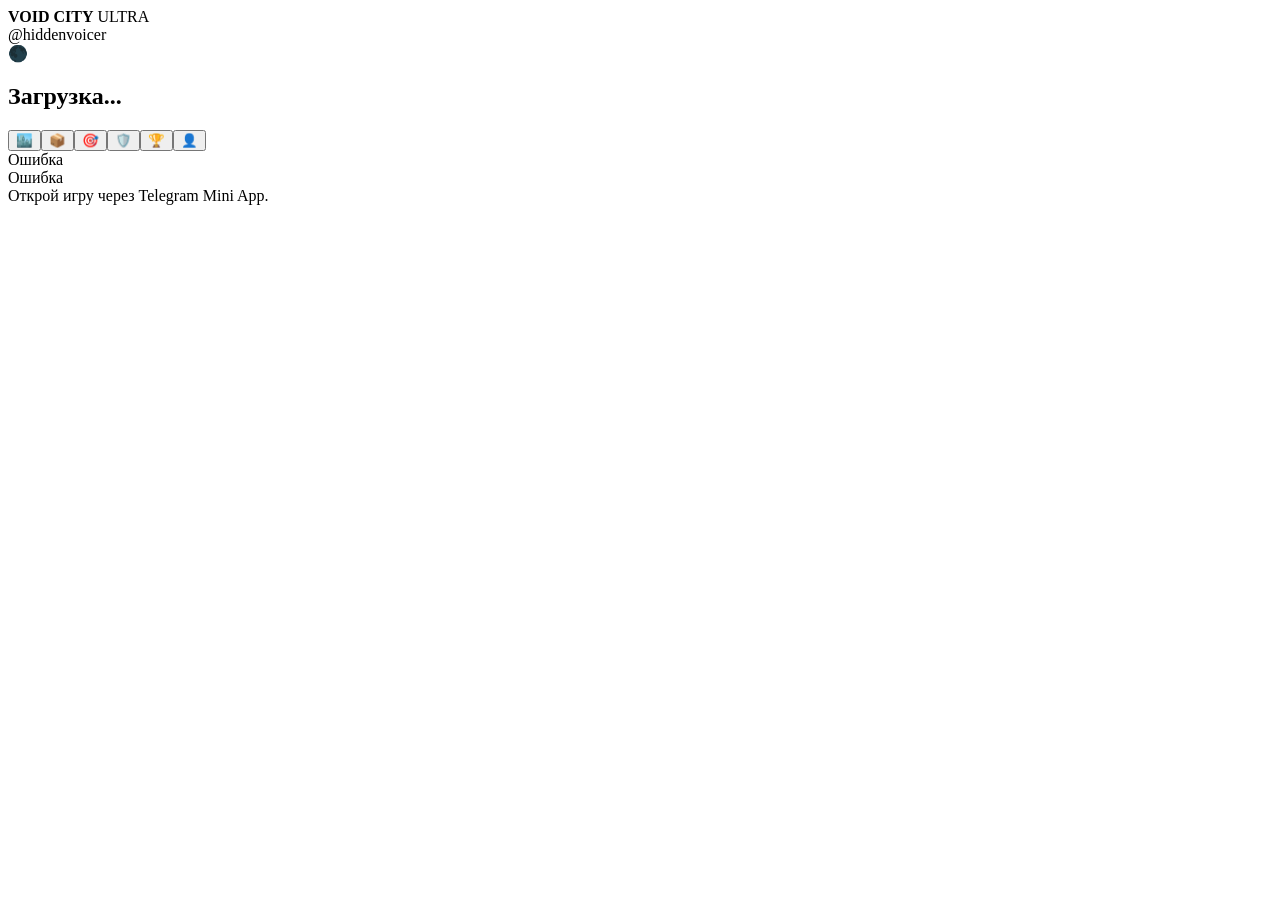
==== web/index.html @ f7659440 "Rename index.html to web/index.html" ====
<!doctype html>
<html lang="ru"><head><meta charset="utf-8"><meta name="viewport" content="width=device-width,initial-scale=1,viewport-fit=cover">
<title>VOID CITY ULTRA</title><script src="https://telegram.org/js/telegram-web-app.js"></script><link rel="stylesheet" href="/web/style.css"></head>
<body><div id="app">
<header><div><b>VOID CITY</b><span> ULTRA</span></div><div id="dev">@hiddenvoicer</div></header>
<section id="hero"><div id="avatar">🌑</div><div><h2 id="name">Загрузка...</h2><div id="lvl"></div><div class="xp"><i id="xpbar"></i></div></div></section>
<nav><button data-tab="city">🏙️</button><button data-tab="market">📦</button><button data-tab="quests">🎯</button><button data-tab="clan">🛡️</button><button data-tab="rating">🏆</button><button data-tab="profile">👤</button></nav>
<main id="content"></main>
<div id="toast"></div></div><script src="/web/app.js"></script></body></html>
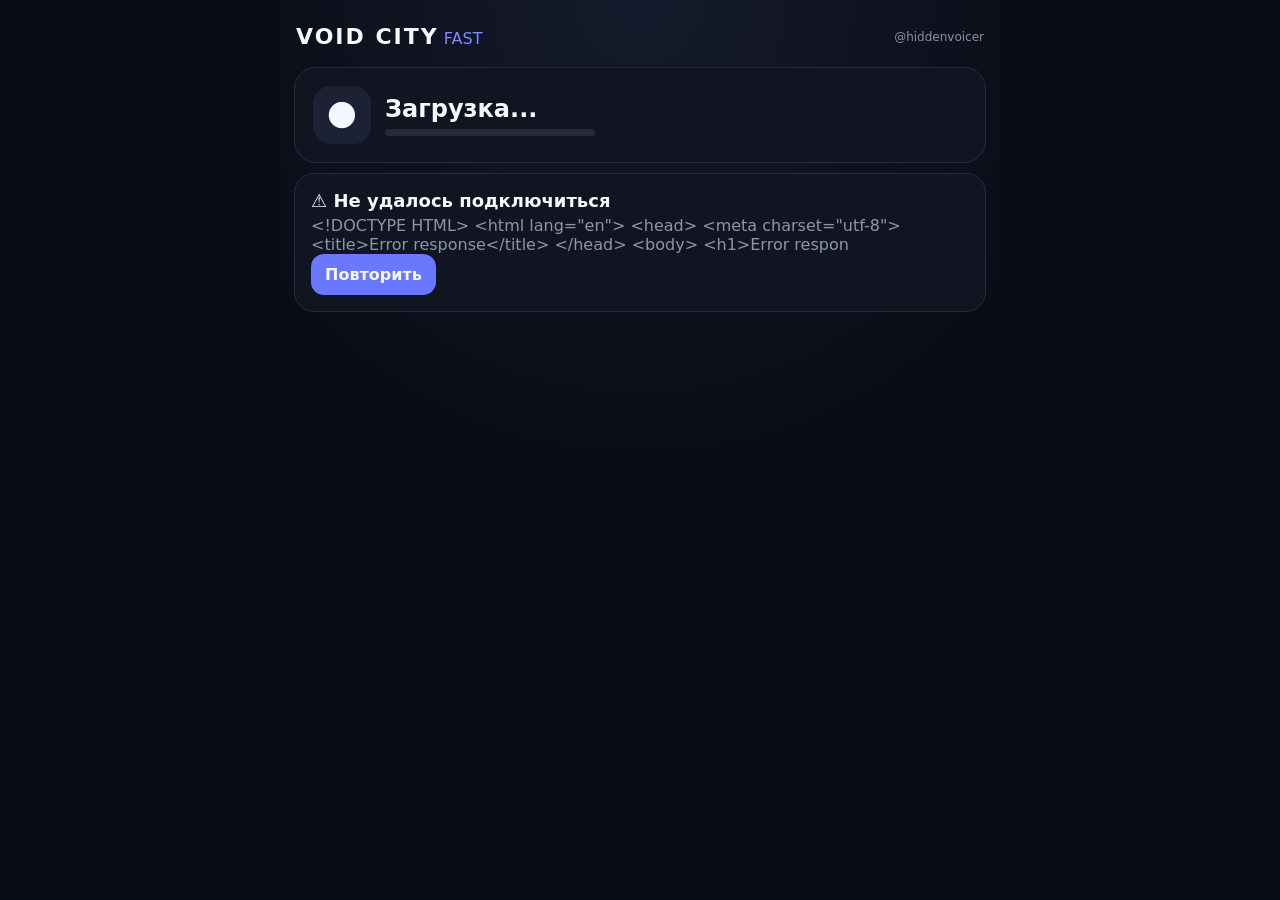
==== commit e7ffbb31: "Enhance HTML structure and metadata Added theme color and color scheme meta tags, updated title and " ====
--- a/web/index.html
+++ b/web/index.html
@@ -1,9 +1,47 @@
 <!doctype html>
-<html lang="ru"><head><meta charset="utf-8"><meta name="viewport" content="width=device-width,initial-scale=1,viewport-fit=cover">
-<title>VOID CITY ULTRA</title><script src="https://telegram.org/js/telegram-web-app.js"></script><link rel="stylesheet" href="/web/style.css"></head>
-<body><div id="app">
-<header><div><b>VOID CITY</b><span> ULTRA</span></div><div id="dev">@hiddenvoicer</div></header>
-<section id="hero"><div id="avatar">🌑</div><div><h2 id="name">Загрузка...</h2><div id="lvl"></div><div class="xp"><i id="xpbar"></i></div></div></section>
-<nav><button data-tab="city">🏙️</button><button data-tab="market">📦</button><button data-tab="quests">🎯</button><button data-tab="clan">🛡️</button><button data-tab="rating">🏆</button><button data-tab="profile">👤</button></nav>
+<html lang="ru">
+<head>
+<meta charset="utf-8">
+<meta name="viewport" content="width=device-width,initial-scale=1,viewport-fit=cover">
+<meta name="theme-color" content="#090b12">
+<meta name="color-scheme" content="dark">
+<title>VOID CITY</title>
+
+<script src="https://telegram.org/js/telegram-web-app.js"></script>
+<link rel="stylesheet" href="/web/style.css">
+</head>
+
+<body>
+<div id="app">
+
+<header>
+  <div>
+    <b>VOID CITY</b>
+    <span> FAST</span>
+  </div>
+  <div id="dev">@hiddenvoicer</div>
+</header>
+
+<section id="hero">
+  <div id="avatar">🌑</div>
+
+  <div class="hero-info">
+    <h2 id="name">Загрузка...</h2>
+    <div id="lvl"></div>
+
+    <div class="xp">
+      <i id="xpbar"></i>
+    </div>
+  </div>
+</section>
+
 <main id="content"></main>
-<div id="toast"></div></div><script src="/web/app.js"></script></body></html>
+
+<div id="toast"></div>
+
+</div>
+
+<script src="/web/app.js?v=2"></script>
+
+</body>
+</html>
--- a/web/style.css
+++ b/web/style.css
@@ -0,0 +1 @@
+*{box-sizing:border-box}body{margin:0;font-family:Inter,system-ui,sans-serif;background:#090b12;color:#f5f7ff}button{font:inherit;color:inherit;border:0}.app{}#app{max-width:720px;margin:auto;min-height:100vh;padding:14px 14px 90px;background:radial-gradient(circle at top,#151a2c,#090b12 55%)}header{display:flex;justify-content:space-between;align-items:center;padding:10px 2px 18px}header b{font-size:22px;letter-spacing:2px}header span{color:#7c8cff}#dev{font-size:12px;color:#8990a8}.hero,#hero{display:flex;gap:14px;align-items:center;padding:18px;border:1px solid #242a40;background:#111522;border-radius:22px}.hero{}#avatar{width:58px;height:58px;border-radius:18px;background:#1c2233;display:grid;place-items:center;font-size:30px}h2{margin:0 0 6px}.xp{height:7px;width:210px;background:#252b3e;border-radius:10px;overflow:hidden}.xp i{display:block;height:100%;background:#7c8cff;width:0}nav{position:fixed;bottom:10px;left:50%;transform:translateX(-50%);width:min(680px,calc(100% - 20px));display:flex;justify-content:space-around;padding:8px;background:#121625ee;border:1px solid #2a3047;border-radius:20px;backdrop-filter:blur(12px);z-index:5}nav button{background:transparent;font-size:22px;padding:7px 9px}.card{background:#111522;border:1px solid #252c42;border-radius:20px;padding:16px;margin:10px 0}.row{display:flex;justify-content:space-between;align-items:center;gap:10px}.grid{display:grid;grid-template-columns:repeat(2,1fr);gap:10px}.big{font-size:25px;font-weight:800}.muted{color:#8d95ad}.action{background:#6978ff;padding:11px 14px;border-radius:13px;font-weight:700}.ghost{background:#1b2131;padding:10px 12px;border-radius:12px}.danger{background:#4b2430}.tag{display:inline-block;padding:5px 8px;border-radius:9px;background:#1b2131;color:#b8c0d8;font-size:12px}.item{padding:12px;border-radius:15px;background:#0d111c;border:1px solid #20263a}.list{display:grid;gap:9px}.title{font-weight:800;font-size:18px;margin-bottom:5px}.coin{color:#ffd66b}.modal{position:fixed;inset:0;background:#0009;display:none;align-items:flex-end;z-index:10}.modal.open{display:flex}.sheet{width:100%;max-width:720px;margin:auto;background:#111522;border-radius:25px 25px 0 0;padding:20px;border:1px solid #2a3045}.input{width:100%;padding:12px;background:#0b0f19;border:1px solid #2a3040;color:white;border-radius:12px;margin:7px 0}.avatar-grid{display:flex;gap:8px;flex-wrap:wrap}.avatar-grid button{background:#1c2233;border-radius:12px;padding:9px;font-size:22px}#toast{position:fixed;top:20px;left:50%;transform:translateX(-50%);background:#161b2a;border:1px solid #343b55;padding:10px 14px;border-radius:12px;display:none;z-index:20}
